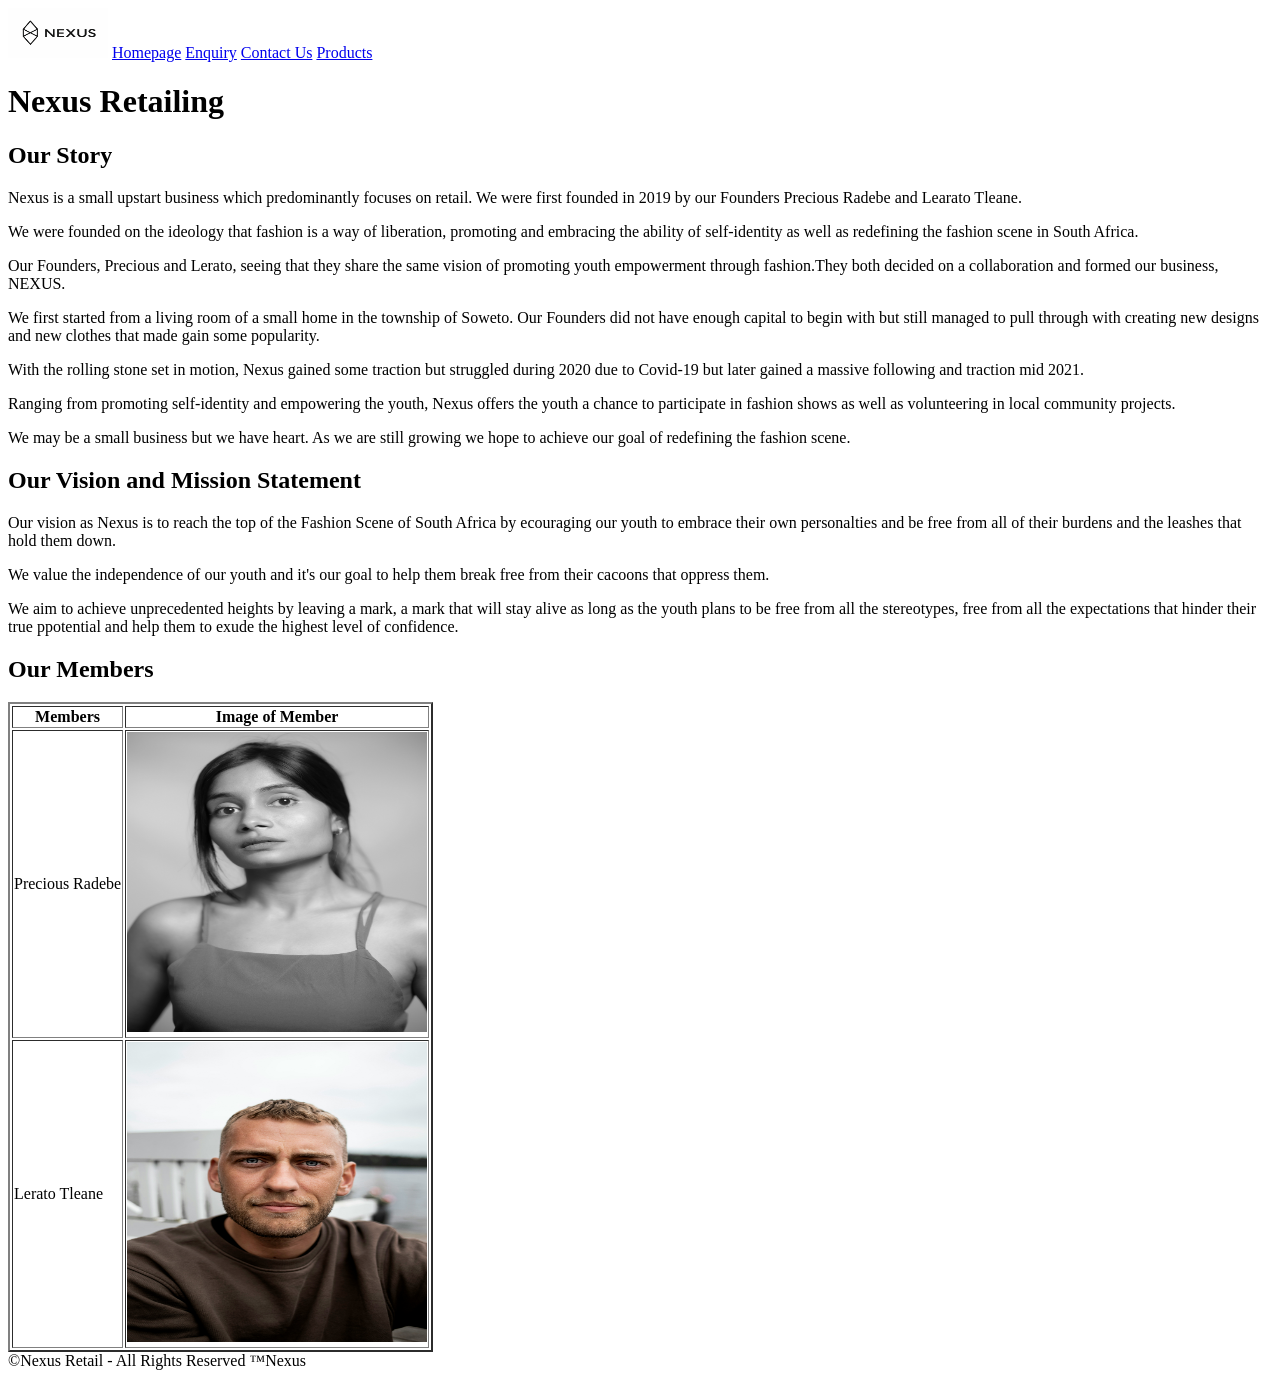
==== WEDE5020POEPART1/about.html @ 93eebe64 "Add files via upload" ====
<!DOCTYPE html>
<html lang="en">
<head>
    <meta charset="UTF-8">
    <meta name="viewport" content="width=device-width, initial-scale=1.0">
    <title>About Us</title>
</head>
<header>
<nav><!--Logo of Nexus and the Naviagtion bar to navigate through the website via links-->
<img src="images/file_000000001cb061f8907c513853fdce4c.png" alt="Logo" height="50" width="100">
<a href="index.html">Homepage</a>
<a href="enquiry.html">Enquiry</a>
<a href="contact.html">Contact Us</a>
<a href="products.html">Products</a>
</nav>
</header>
<body>
    <main><!--To show the main information regarding Nexus-->
    <h1>Nexus Retailing</h1>
    
<div> 
    <h2>Our Story</h2><!--History of Nexus Retailing-->
    <p>Nexus is a small upstart business which predominantly focuses on retail. We were first founded in 2019 by our Founders Precious Radebe and Learato Tleane.</p>
    <p>We were founded on the ideology that fashion is a way of liberation, promoting and embracing the ability of self-identity as well as redefining the fashion scene in South Africa.</p>
    <p>Our Founders, Precious and Lerato, seeing that they share the same vision of promoting youth empowerment through fashion.They both decided on a collaboration and formed our business, NEXUS.</p>
    <p>We first started from a living room of a small home in the township of Soweto. Our Founders did not have enough capital to begin with but still managed to pull through with creating new designs and new clothes that made gain some popularity.</p>
    <p>With the rolling stone set in motion, Nexus gained some traction but struggled during 2020 due to Covid-19 but later gained a massive following and traction mid 2021.</p>
    <p>Ranging from promoting self-identity and empowering the youth, Nexus offers the youth a chance to participate in fashion shows as well as volunteering in local community projects.</p>
    <p>We may be a small business but we have heart. As we are still growing we hope to achieve our goal of redefining the fashion scene.</p>
</div>

<div><!--Separate the vision and Mission from the history of Nexus-->
    <h2>Our Vision and Mission Statement</h2>
    <p>Our vision as Nexus is to reach the top of the Fashion Scene of South Africa by ecouraging our youth to embrace their own personalties and be free from all of their burdens and the leashes that hold them down.</p>
    <p>We value the independence of our youth and it's our goal to help them break free from their cacoons that oppress them.</p>
    <p>We aim to achieve unprecedented heights by leaving a mark, a mark that will stay alive as long as the youth plans to be free from all the stereotypes, free from all the expectations that hinder their true ppotential and help them to exude the highest level of confidence.</p>
</div>


<div>
    <h2>Our Members</h2>
    <table border = "2"><!--A Table to show the founders of Nexus-->
    <tr><th>Members</th><th>Image of Member</th></tr>
    <tr><td>Precious Radebe</td><td><img src="images/himanshu-dewangan-yIWOWneiTGI-unsplash.jpg" alt="Co-founder" height="300" width="300"></td></tr>
    <tr><td>Lerato Tleane</td><td><img src="images/filip-rankovic-grobgaard-PFKcZPaYpH8-unsplash.jpg" alt="Co-founder" height="300" width="300"></td></tr>
    </table>
</main>
</div>
<footer><!--The Trademark and the Copyright text-->
    &copy;Nexus Retail - All Rights Reserved 
    &trade;Nexus
</footer>
</body>
</html>
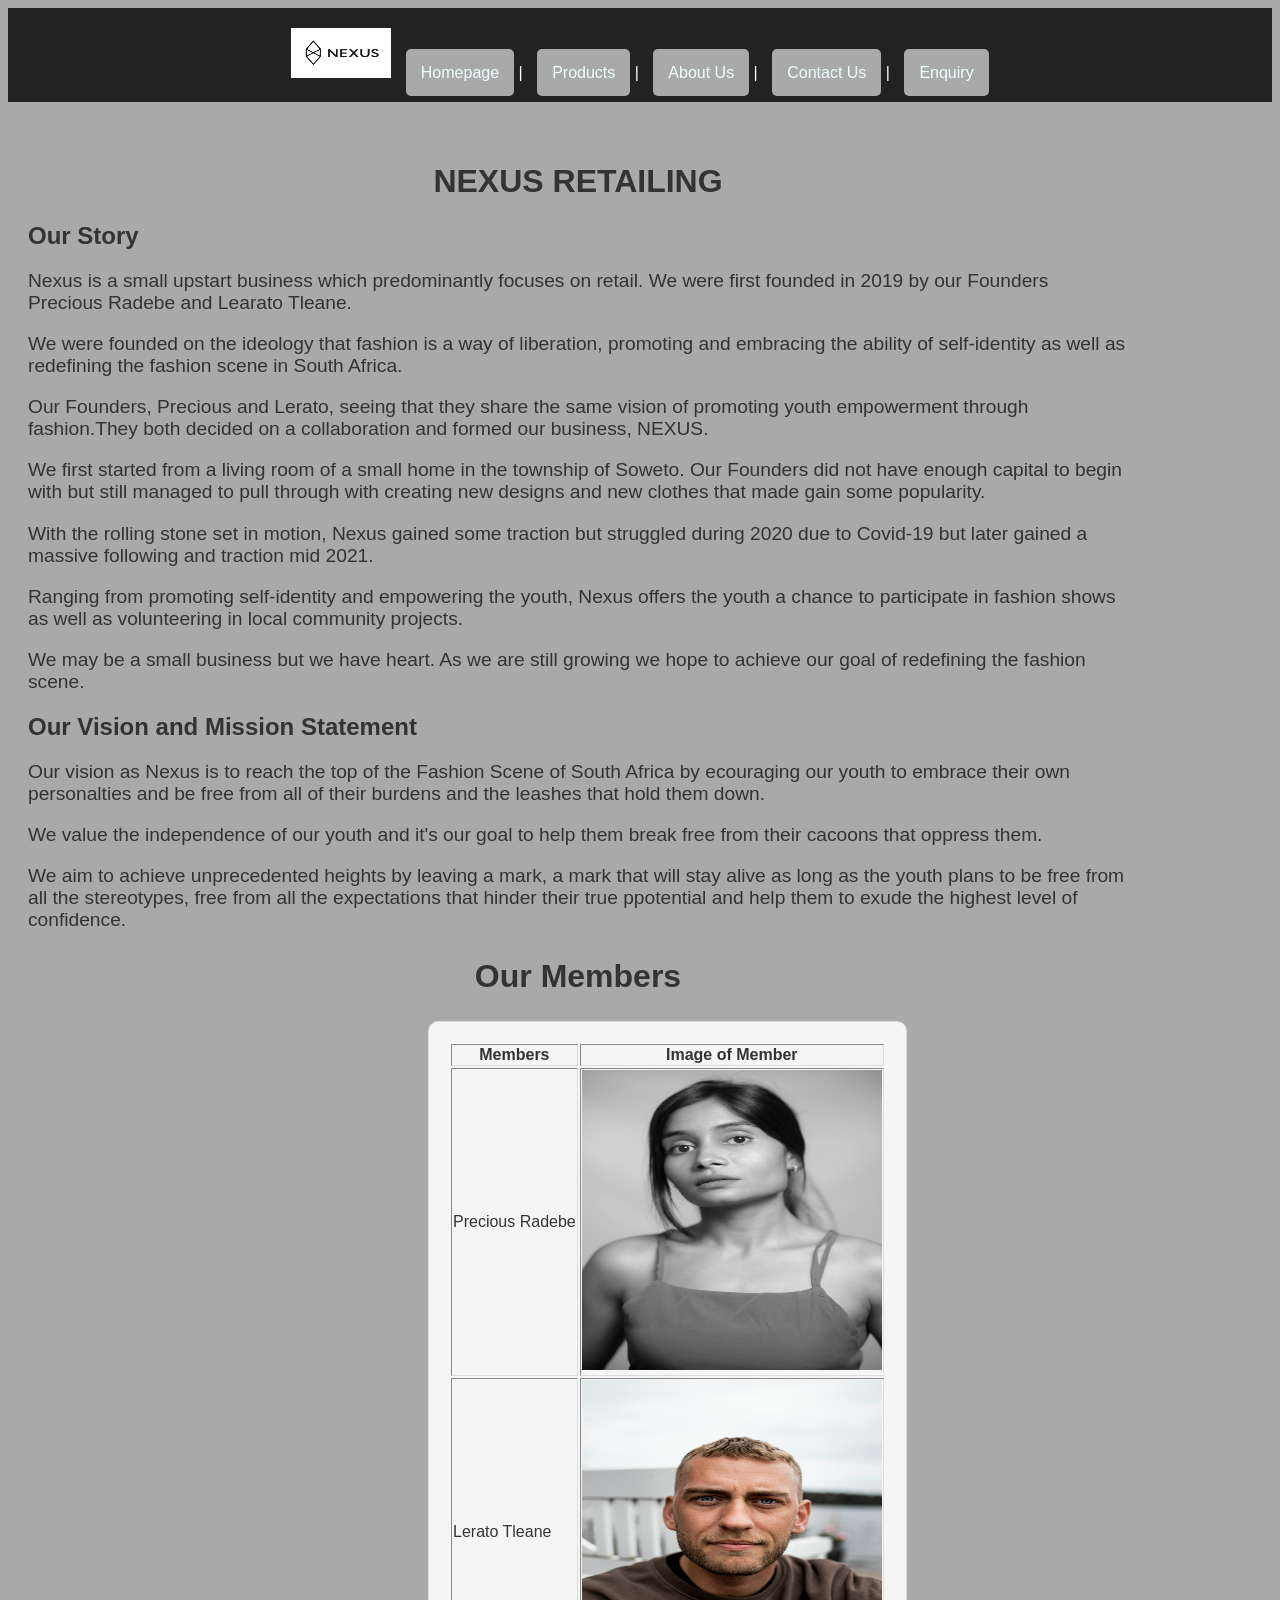
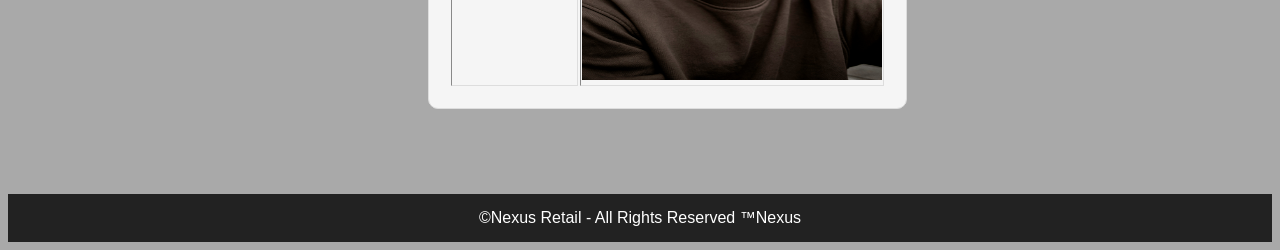
==== commit 350dfb45: "Add files via upload" ====
--- a/WEDE5020POEPART1/about.html
+++ b/WEDE5020POEPART1/about.html
@@ -4,21 +4,25 @@
     <meta charset="UTF-8">
     <meta name="viewport" content="width=device-width, initial-scale=1.0">
     <title>About Us</title>
+    <link rel="stylesheet" href="css/styles.css">
 </head>
 <header>
 <nav><!--Logo of Nexus and the Naviagtion bar to navigate through the website via links-->
 <img src="images/file_000000001cb061f8907c513853fdce4c.png" alt="Logo" height="50" width="100">
-<a href="index.html">Homepage</a>
-<a href="enquiry.html">Enquiry</a>
-<a href="contact.html">Contact Us</a>
-<a href="products.html">Products</a>
+<a class="my_links" href="index.html">Homepage</a> |
+<a class="my_links" href="products.html">Products</a> |
+<a class="my_links" href="about.html"> About Us</a> |
+<a class="my_links" href="contact.html">Contact Us</a> |
+<a class="my_links" href="enquiry.html">Enquiry</a>
+
+
 </nav>
 </header>
 <body>
     <main><!--To show the main information regarding Nexus-->
     <h1>Nexus Retailing</h1>
     
-<div> 
+<section>
     <h2>Our Story</h2><!--History of Nexus Retailing-->
     <p>Nexus is a small upstart business which predominantly focuses on retail. We were first founded in 2019 by our Founders Precious Radebe and Learato Tleane.</p>
     <p>We were founded on the ideology that fashion is a way of liberation, promoting and embracing the ability of self-identity as well as redefining the fashion scene in South Africa.</p>
@@ -27,25 +31,27 @@
     <p>With the rolling stone set in motion, Nexus gained some traction but struggled during 2020 due to Covid-19 but later gained a massive following and traction mid 2021.</p>
     <p>Ranging from promoting self-identity and empowering the youth, Nexus offers the youth a chance to participate in fashion shows as well as volunteering in local community projects.</p>
     <p>We may be a small business but we have heart. As we are still growing we hope to achieve our goal of redefining the fashion scene.</p>
-</div>
+</section>
 
-<div><!--Separate the vision and Mission from the history of Nexus-->
+<section><!--Separate the vision and Mission from the history of Nexus-->
     <h2>Our Vision and Mission Statement</h2>
     <p>Our vision as Nexus is to reach the top of the Fashion Scene of South Africa by ecouraging our youth to embrace their own personalties and be free from all of their burdens and the leashes that hold them down.</p>
     <p>We value the independence of our youth and it's our goal to help them break free from their cacoons that oppress them.</p>
     <p>We aim to achieve unprecedented heights by leaving a mark, a mark that will stay alive as long as the youth plans to be free from all the stereotypes, free from all the expectations that hinder their true ppotential and help them to exude the highest level of confidence.</p>
-</div>
+</section>
 
 
-<div>
-    <h2>Our Members</h2>
-    <table border = "2"><!--A Table to show the founders of Nexus-->
+<section>
+    <h2 class="ourteam">Our Members</h2>
+    <table class="members" border = "2"><!--A Table to show the founders of Nexus-->
     <tr><th>Members</th><th>Image of Member</th></tr>
     <tr><td>Precious Radebe</td><td><img src="images/himanshu-dewangan-yIWOWneiTGI-unsplash.jpg" alt="Co-founder" height="300" width="300"></td></tr>
     <tr><td>Lerato Tleane</td><td><img src="images/filip-rankovic-grobgaard-PFKcZPaYpH8-unsplash.jpg" alt="Co-founder" height="300" width="300"></td></tr>
     </table>
+</section>    
 </main>
-</div>
+
+
 <footer><!--The Trademark and the Copyright text-->
     &copy;Nexus Retail - All Rights Reserved 
     &trade;Nexus
--- a/WEDE5020POEPART1/css/styles.css
+++ b/WEDE5020POEPART1/css/styles.css
@@ -0,0 +1,82 @@
+body {
+    font-family: Arial, Helvetica, sans-serif; background-color: darkgrey; color: #333;
+}
+
+h1{
+    font-family: 'Lucida Sans', 'Lucida Sans Regular', 'Lucida Grande', 'Lucida Sans Unicode', Geneva, Verdana, sans-serif; font-weight: bolder; font-style: normal; font-size: 200%; text-align: center; text-transform: uppercase;
+}
+  
+  /* ========== HEADER & NAVIGATION ========== */
+header {
+    background: #222; color: #fff; padding: 20px; text-align: center;
+}
+  
+nav a{
+    padding: 15px; border: 0px; background-color: darkgrey; margin-left: 10px; text-decoration: none; color: azure; border-radius: 5px;
+}
+a:hover{
+    font-size: 15px;
+}
+a:active{
+    background-color: azure; text-decoration: underline; font-size: 12px;
+}
+nav a:visited{
+    text-decoration: line-through;
+}
+.my_links{
+    text-decoration: none;
+}
+
+  /* ========== MAIN CONTENT ========== */
+main {
+    padding: 40px 20px; max-width: 1100px; 
+} 
+
+p{
+    font-family: 'Franklin Gothic Medium', 'Arial Narrow', Arial, sans-serif; font-size: larger;
+}
+
+.members{
+    background: whitesmoke; padding: 20px; border: 1px solid #ddd; border-radius: 10px; margin: 15px ; margin-left: 400px;
+}
+
+.ourteam{
+    font-family: 'Lucida Sans', 'Lucida Sans Regular', 'Lucida Grande', 'Lucida Sans Unicode', Geneva, Verdana, sans-serif; font-weight: bolder; font-style: normal; font-size: 200%; text-align: center;
+}
+
+  /* Product Styling */
+.product {
+    background: whitesmoke; padding: 20px; border: 1px solid #ddd; border-radius: 10px; margin: 35px ;
+}
+
+.items{
+    font-family: 'Lucida Sans', 'Lucida Sans Regular', 'Lucida Grande', 'Lucida Sans Unicode', Geneva, Verdana, sans-serif; font-weight: bolder; font-style: normal; font-size: 200%; text-align: center 
+}
+  
+  /* Forms */
+form {
+    background: #fff; padding: 20px; border-radius: 20px; border: 1px solid #ddd; max-width: 600px; margin-left: 450px;
+}
+  
+input{
+    margin: 10px; padding: 5px; border: 5px, solid, black; border-radius: 5px; 
+}
+input[type="submit"] {
+    background-color: darkgrey; margin-left: 180px;
+}
+input[type="reset"] {
+    background-color: darkgrey; margin-left: 70px;
+}
+
+legend{
+    border:0px; padding: 10px; border-radius: 10px; background-color: darkgray; margin: 10px; text-transform: uppercase; text-shadow: darkgray;
+}
+
+  /* ========== FOOTER ========== */
+footer {
+    background: #222; color: #fff; text-align: center; padding: 15px; margin-top: 30px;
+}
+
+  
+  
+  
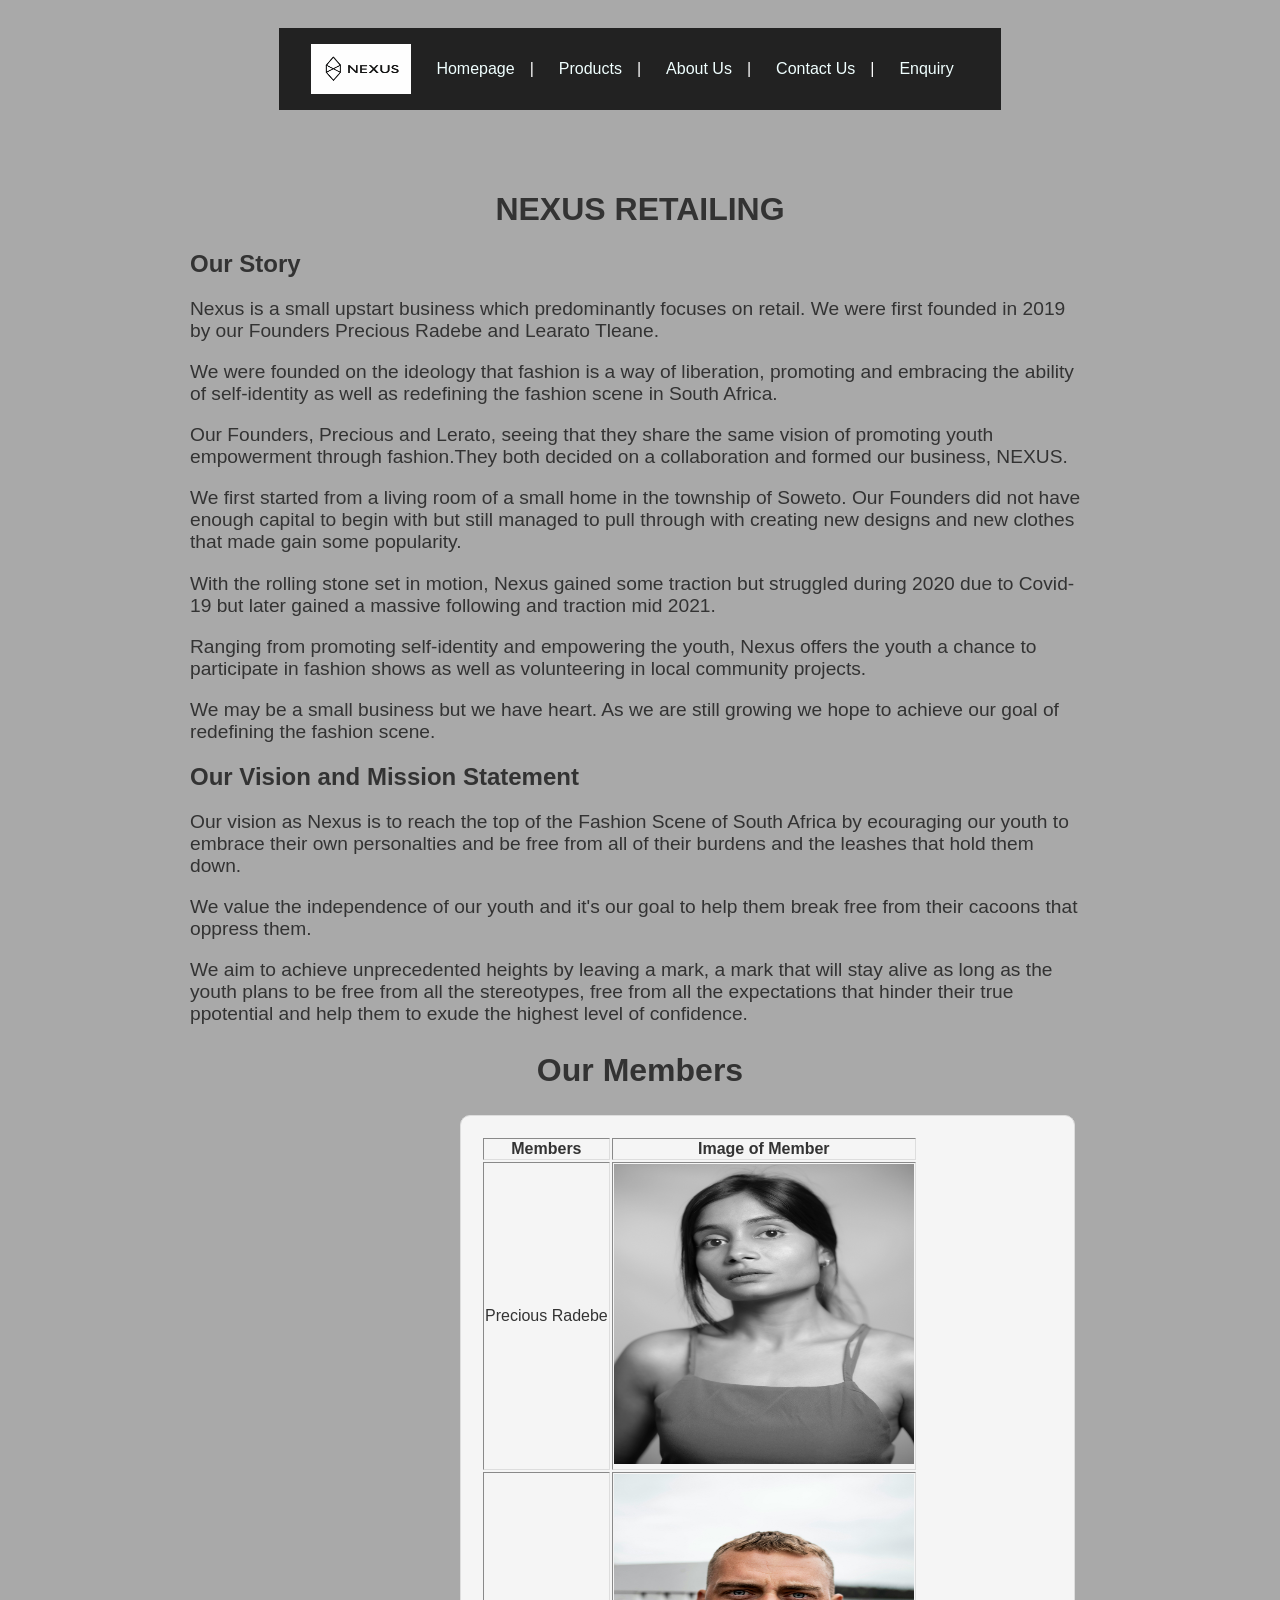
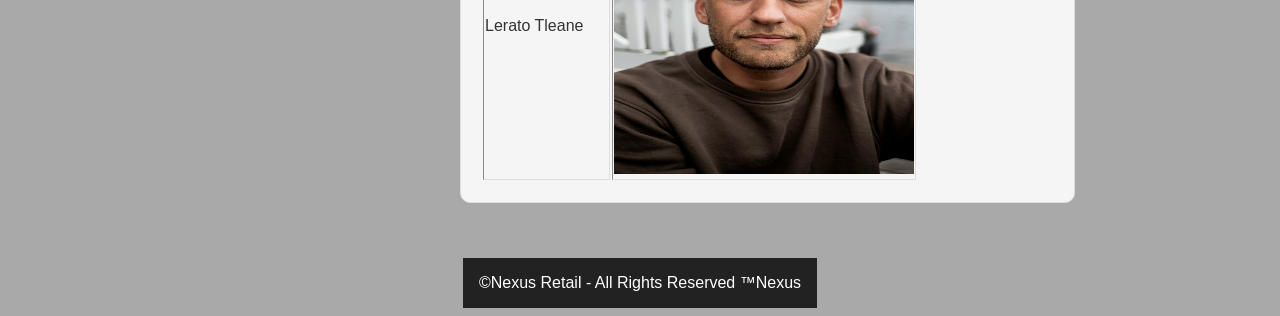
==== commit 9344c679: "Add files via upload" ====
--- a/WEDE5020POEPART1/about.html
+++ b/WEDE5020POEPART1/about.html
@@ -6,23 +6,21 @@
     <title>About Us</title>
     <link rel="stylesheet" href="css/styles.css">
 </head>
+<body>
 <header>
-<nav><!--Logo of Nexus and the Naviagtion bar to navigate through the website via links-->
+<nav><!--Logo of Nexus in front of the navigation links and the Naviagtion bar to navigate through the website via links. The nav shows which part is the navigation-->
 <img src="images/file_000000001cb061f8907c513853fdce4c.png" alt="Logo" height="50" width="100">
 <a class="my_links" href="index.html">Homepage</a> |
 <a class="my_links" href="products.html">Products</a> |
 <a class="my_links" href="about.html"> About Us</a> |
 <a class="my_links" href="contact.html">Contact Us</a> |
 <a class="my_links" href="enquiry.html">Enquiry</a>
-
-
 </nav>
 </header>
-<body>
-    <main><!--To show the main information regarding Nexus-->
+    <main><!--Use main to show the main information/content regarding Nexus such as Mission statement, Vision and its founders-->
     <h1>Nexus Retailing</h1>
     
-<section>
+<section><!--section: groups each information to each respective heading.-->
     <h2>Our Story</h2><!--History of Nexus Retailing-->
     <p>Nexus is a small upstart business which predominantly focuses on retail. We were first founded in 2019 by our Founders Precious Radebe and Learato Tleane.</p>
     <p>We were founded on the ideology that fashion is a way of liberation, promoting and embracing the ability of self-identity as well as redefining the fashion scene in South Africa.</p>
@@ -41,7 +39,7 @@
 </section>
 
 
-<section>
+<section><!--This section tag is used to separate the table from the vision and mission statement-->
     <h2 class="ourteam">Our Members</h2>
     <table class="members" border = "2"><!--A Table to show the founders of Nexus-->
     <tr><th>Members</th><th>Image of Member</th></tr>
@@ -51,7 +49,6 @@
 </section>    
 </main>
 
-
 <footer><!--The Trademark and the Copyright text-->
     &copy;Nexus Retail - All Rights Reserved 
     &trade;Nexus
--- a/WEDE5020POEPART1/css/styles.css
+++ b/WEDE5020POEPART1/css/styles.css
@@ -1,24 +1,58 @@
 body {
-    font-family: Arial, Helvetica, sans-serif; background-color: darkgrey; color: #333;
+    font-family: Arial, Helvetica, sans-serif; 
+    background-color: darkgrey; 
+    color: #333;    
+    display: flex;
+    flex-direction: column;
+    align-items: center;
 }
 
 h1{
-    font-family: 'Lucida Sans', 'Lucida Sans Regular', 'Lucida Grande', 'Lucida Sans Unicode', Geneva, Verdana, sans-serif; font-weight: bolder; font-style: normal; font-size: 200%; text-align: center; text-transform: uppercase;
+    font-family: 'Lucida Sans', 'Lucida Sans Regular', 'Lucida Grande', 'Lucida Sans Unicode', Geneva, Verdana, sans-serif; 
+    font-weight: bolder; 
+    font-style: normal; 
+    font-size: 200%; 
+    text-align: center; 
+    text-transform: uppercase;
 }
   
   /* ========== HEADER & NAVIGATION ========== */
+
+#logo{
+    margin-right: auto;
+}
 header {
-    background: #222; color: #fff; padding: 20px; text-align: center;
+    
+    color: #fff; 
+    padding: 20px; 
+    text-align: center;
+    max-width: max-content;
 }
-  
+nav {
+    top: 0;
+    position: sticky;
+    display: flex;
+    align-items: center;
+    justify-content: space-between;
+    background-color: #222;
+    padding: 1rem 2rem;
+  }
 nav a{
-    padding: 15px; border: 0px; background-color: darkgrey; margin-left: 10px; text-decoration: none; color: azure; border-radius: 5px;
+    top: 0%;
+    position: sticky;
+    padding: 15px; 
+    border: 0px; 
+    margin-left: 10px; 
+    text-decoration: none; color: azure; 
+    border-radius: 5px;
 }
 a:hover{
     font-size: 15px;
 }
 a:active{
-    background-color: azure; text-decoration: underline; font-size: 12px;
+    background-color: azure; 
+    text-decoration: underline; 
+    font-size: 12px;
 }
 nav a:visited{
     text-decoration: line-through;
@@ -29,54 +63,102 @@
 
   /* ========== MAIN CONTENT ========== */
 main {
-    padding: 40px 20px; max-width: 1100px; 
+    padding: 40px 20px; 
+    max-width: 1100px; 
 } 
 
 p{
-    font-family: 'Franklin Gothic Medium', 'Arial Narrow', Arial, sans-serif; font-size: larger;
+    font-family: 'Franklin Gothic Medium', 'Arial Narrow', Arial, sans-serif; 
+    font-size: larger;
+    display: flex;
+    flex-direction: column;
+    justify-content: center;
+    max-width: 900px;
 }
-
 .members{
-    background: whitesmoke; padding: 20px; border: 1px solid #ddd; border-radius: 10px; margin: 15px ; margin-left: 400px;
+    background: whitesmoke; 
+    padding: 20px; 
+    border: 1px solid #ddd; 
+    border-radius: 10px; 
+    margin: 15px ; 
+    margin-left: 270px;
+    max-width: 700px;
+    display: flex;
+    flex-direction: column;
+    justify-content: center;
 }
-
 .ourteam{
-    font-family: 'Lucida Sans', 'Lucida Sans Regular', 'Lucida Grande', 'Lucida Sans Unicode', Geneva, Verdana, sans-serif; font-weight: bolder; font-style: normal; font-size: 200%; text-align: center;
+    font-family: 'Lucida Sans', 'Lucida Sans Regular', 'Lucida Grande', 'Lucida Sans Unicode', Geneva, Verdana, sans-serif; 
+    font-weight: bolder; 
+    font-style: normal; 
+    font-size: 200%; 
+    text-align: center;
+     
+    display: flex;
+    flex-direction: column;
+    justify-content: center;
 }
 
   /* Product Styling */
 .product {
-    background: whitesmoke; padding: 20px; border: 1px solid #ddd; border-radius: 10px; margin: 35px ;
+    background: whitesmoke; 
+    padding: 20px; 
+    border: 10px solid #ddd; 
+    border-radius: 10px; 
+    margin: 35px ;
+    max-width: 700px; 
+    display: flex;
+    flex-direction: column;
 }
 
 .items{
-    font-family: 'Lucida Sans', 'Lucida Sans Regular', 'Lucida Grande', 'Lucida Sans Unicode', Geneva, Verdana, sans-serif; font-weight: bolder; font-style: normal; font-size: 200%; text-align: center 
+    font-family: 'Lucida Sans', 'Lucida Sans Regular', 'Lucida Grande', 'Lucida Sans Unicode', Geneva, Verdana, sans-serif; 
+    font-weight: bolder; 
+    font-style: normal; 
+    font-size: 200%; 
+    text-align: center 
 }
   
   /* Forms */
 form {
-    background: #fff; padding: 20px; border-radius: 20px; border: 1px solid #ddd; max-width: 600px; margin-left: 450px;
+    background: #fff; 
+    padding: 20px; 
+    border-radius: 20px; 
+    border: 1px solid #ddd; 
+    max-width: 600px;  
 }
   
 input{
-    margin: 10px; padding: 5px; border: 5px, solid, black; border-radius: 5px; 
+    margin: 10px; 
+    padding: 5px; 
+    border: 5px, solid, black; 
+    border-radius: 5px; 
 }
+
 input[type="submit"] {
-    background-color: darkgrey; margin-left: 180px;
+    background-color: darkgrey; 
+    margin-left: 70px;
 }
 input[type="reset"] {
-    background-color: darkgrey; margin-left: 70px;
+    background-color: darkgrey; 
+    margin-left: 70px;
 }
 
 legend{
-    border:0px; padding: 10px; border-radius: 10px; background-color: darkgray; margin: 10px; text-transform: uppercase; text-shadow: darkgray;
+    border:0px; 
+    padding: 10px; 
+    border-radius: 10px; 
+    background-color: darkgray; 
+    margin: 10px; 
+    text-transform: uppercase; 
+    text-shadow: darkgray;
 }
 
   /* ========== FOOTER ========== */
-footer {
-    background: #222; color: #fff; text-align: center; padding: 15px; margin-top: 30px;
-}
-
-  
-  
-  +  footer {
+    text-align: center;
+    padding: 1rem;
+    background-color: #222;
+    color: #fff;
+    border: 1200px;
+  }
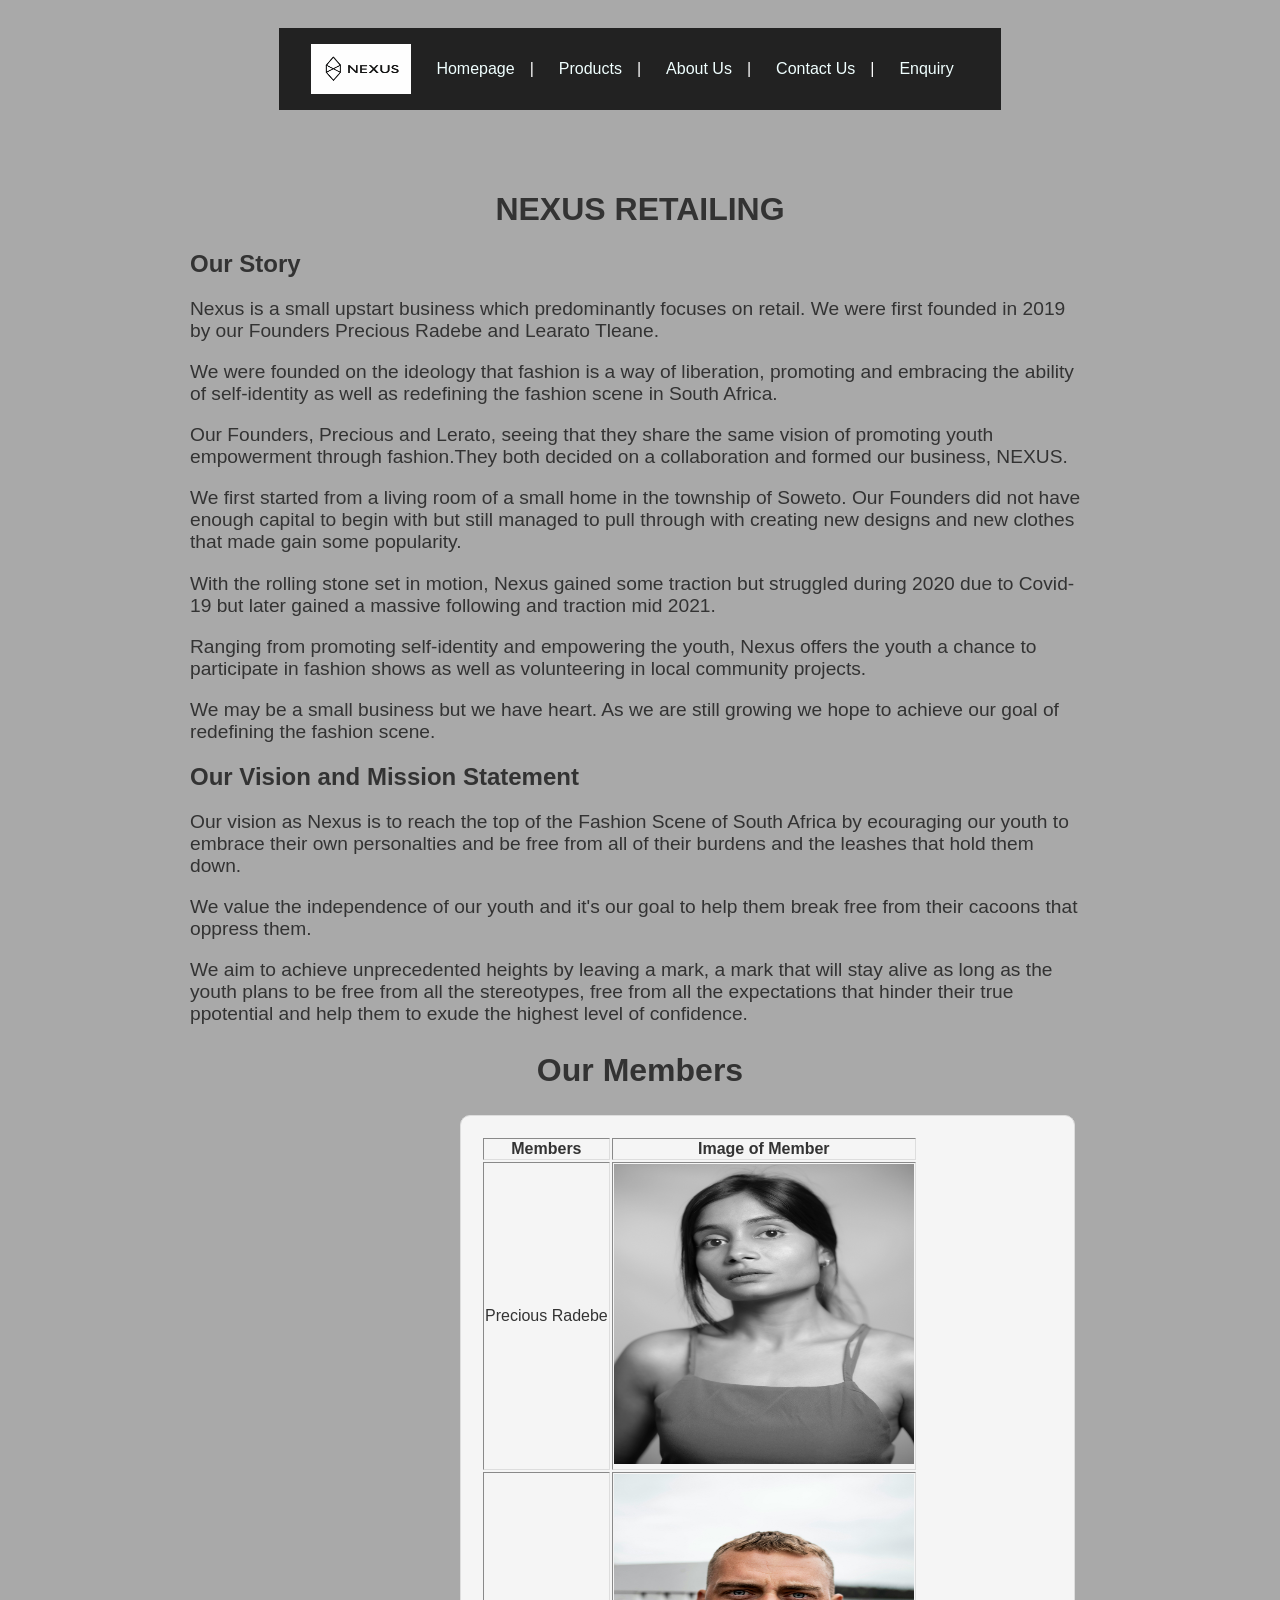
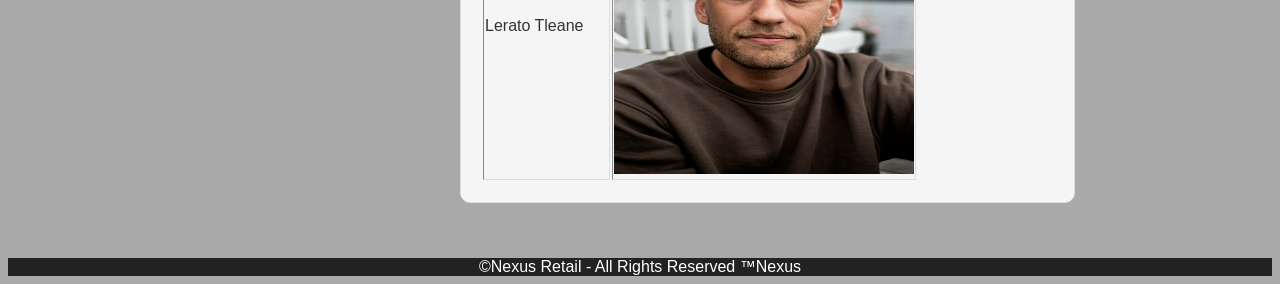
==== commit 10a4b405: "Add files via upload" ====
--- a/WEDE5020POEPART1/about.html
+++ b/WEDE5020POEPART1/about.html
@@ -49,7 +49,7 @@
 </section>    
 </main>
 
-<footer><!--The Trademark and the Copyright text-->
+<footer class="footer-main"><!--The Trademark and the Copyright text-->
     &copy;Nexus Retail - All Rights Reserved 
     &trade;Nexus
 </footer>
--- a/WEDE5020POEPART1/css/styles.css
+++ b/WEDE5020POEPART1/css/styles.css
@@ -1,3 +1,10 @@
+@media (max-width: 1024px) {}
+
+@media (max-width: 768px) {}
+
+@media (max-width: 640px) {}
+
+@media (max-width: 300px) {}
 body {
     font-family: Arial, Helvetica, sans-serif; 
     background-color: darkgrey; 
@@ -155,10 +162,10 @@
 }
 
   /* ========== FOOTER ========== */
-  footer {
+  .footer-main {
     text-align: center;
-    padding: 1rem;
+    width: 100%;
+    
     background-color: #222;
     color: #fff;
-    border: 1200px;
   }
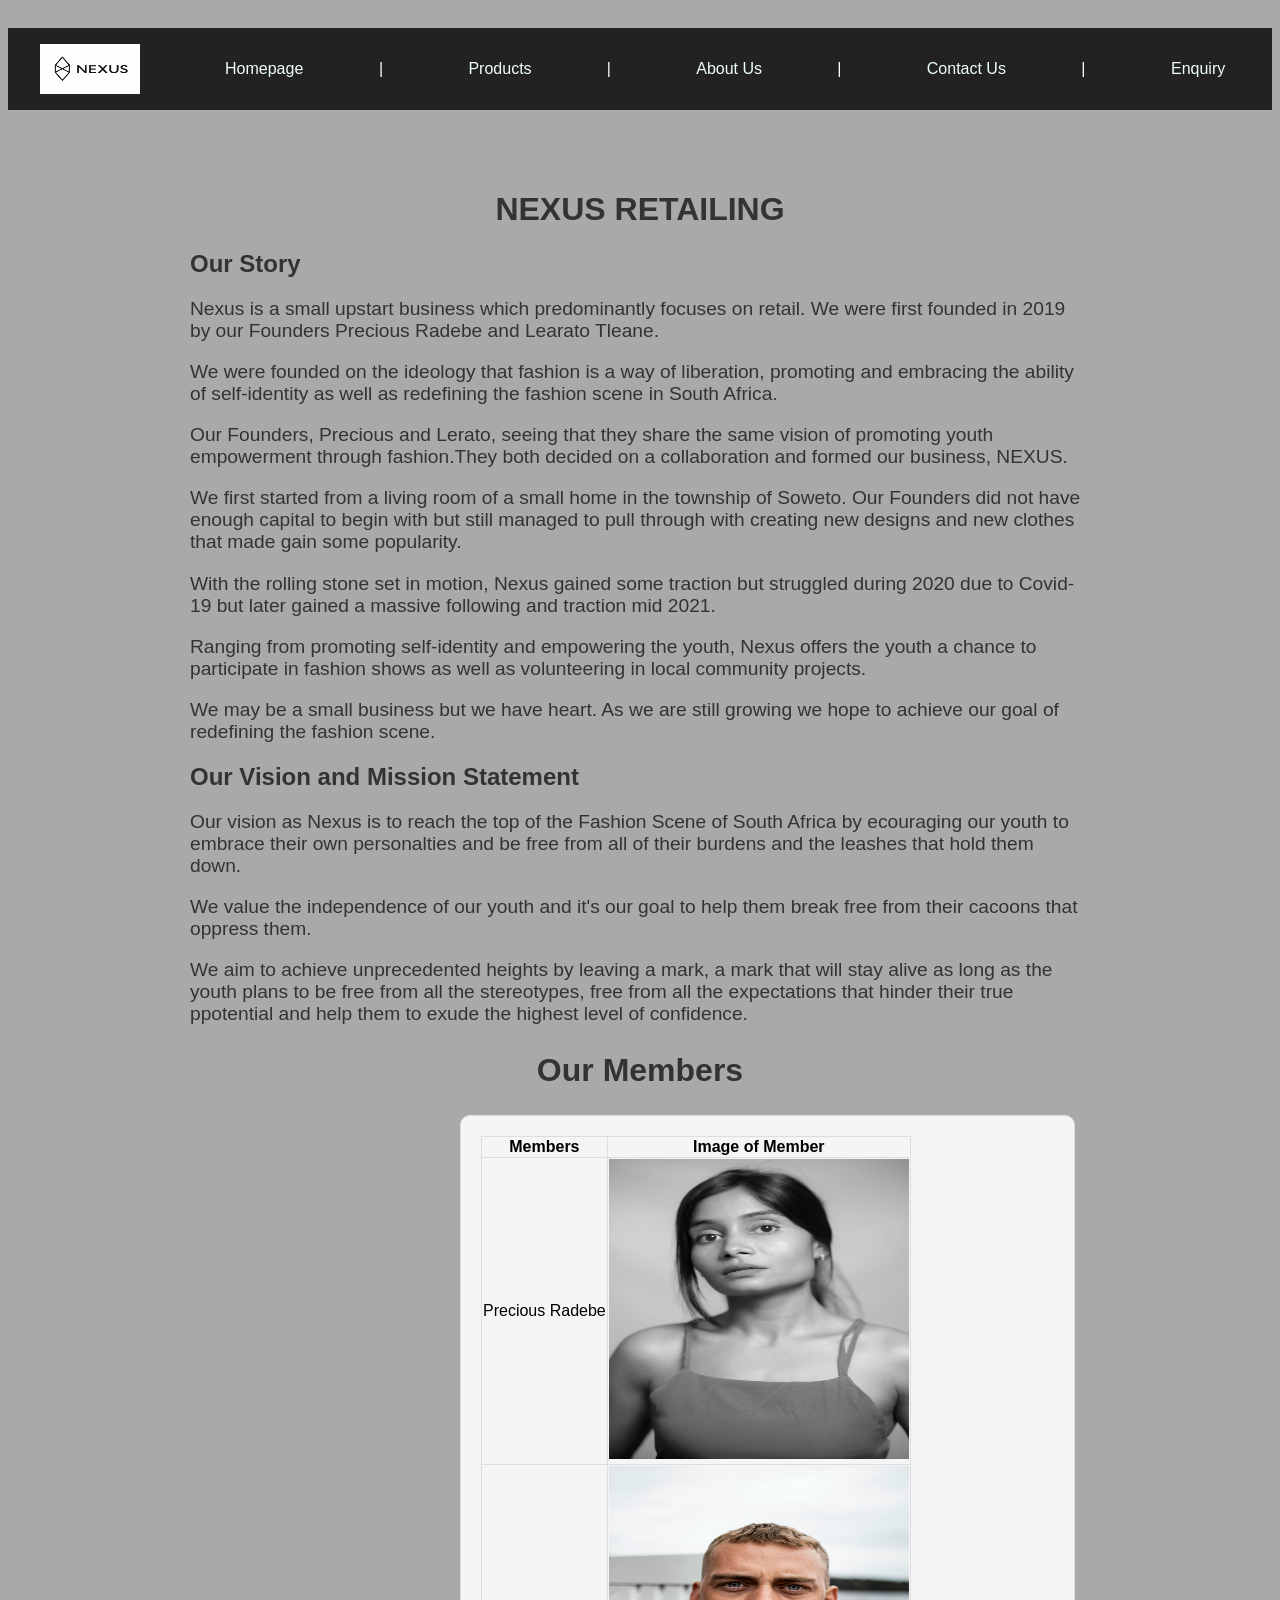
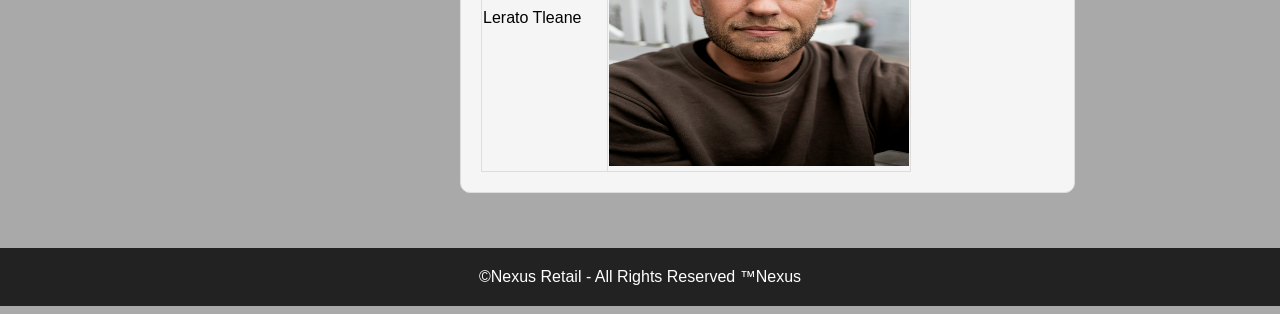
==== commit 0dfb19e8: "Add files via upload" ====
--- a/WEDE5020POEPART1/about.html
+++ b/WEDE5020POEPART1/about.html
@@ -4,6 +4,7 @@
     <meta charset="UTF-8">
     <meta name="viewport" content="width=device-width, initial-scale=1.0">
     <title>About Us</title>
+    <link rel="stylesheet" href="css/reset.css">
     <link rel="stylesheet" href="css/styles.css">
 </head>
 <body>
--- a/WEDE5020POEPART1/css/styles.css
+++ b/WEDE5020POEPART1/css/styles.css
@@ -1,9 +1,10 @@
+/*large screen*/
 @media (max-width: 1024px) {}
-
+/*medium screen*/
 @media (max-width: 768px) {}
-
+/*small screen*/
 @media (max-width: 640px) {}
-
+/*extra-small screen*/
 @media (max-width: 300px) {}
 body {
     font-family: Arial, Helvetica, sans-serif; 
@@ -29,11 +30,11 @@
     margin-right: auto;
 }
 header {
-    
+    width: 100%;
     color: #fff; 
     padding: 20px; 
     text-align: center;
-    max-width: max-content;
+    justify-content: space-evenly;
 }
 nav {
     top: 0;
@@ -162,10 +163,10 @@
 }
 
   /* ========== FOOTER ========== */
-  .footer-main {
+  footer {
     text-align: center;
     width: 100%;
-    
+    padding: 20px;
     background-color: #222;
     color: #fff;
   }
